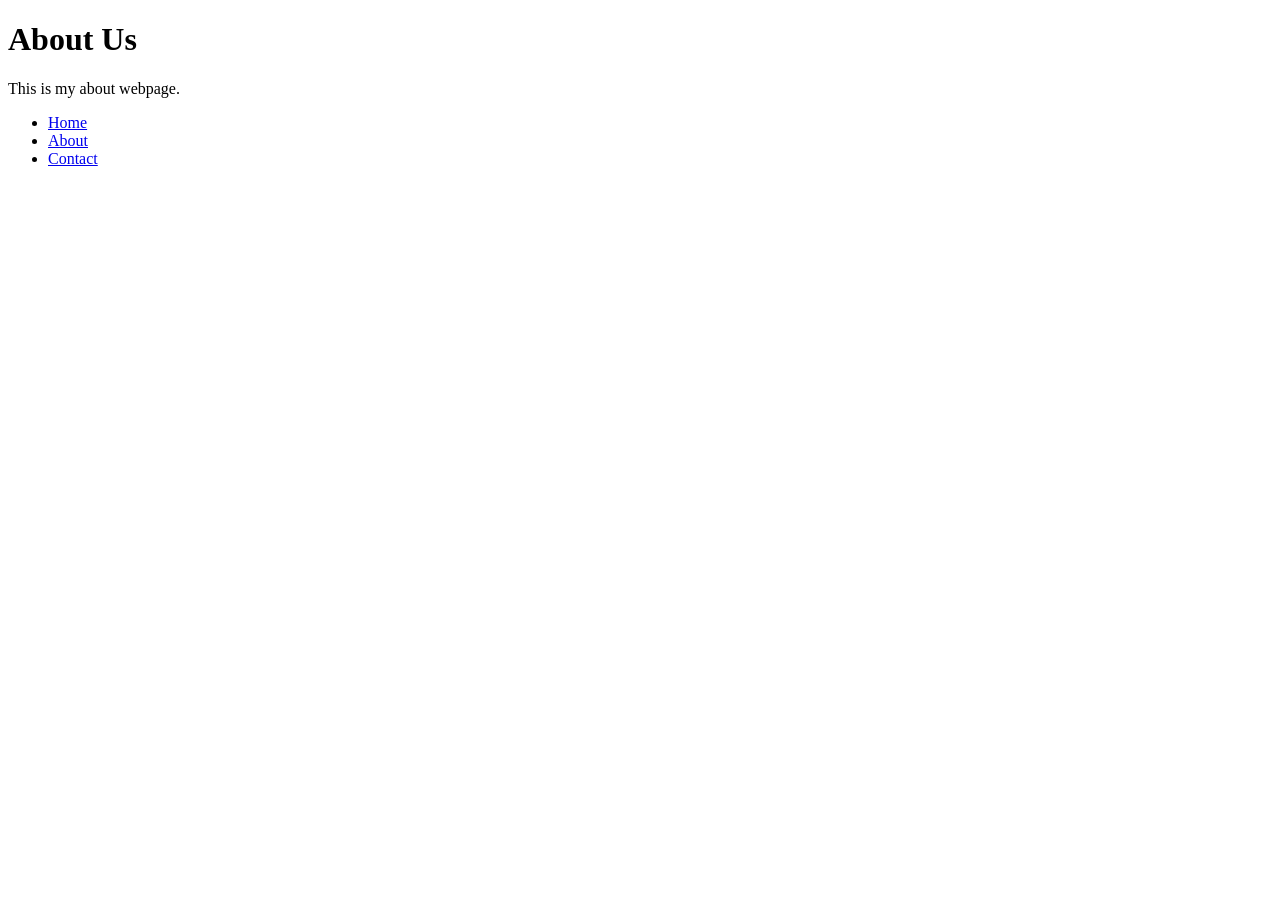
==== about.html @ a6cf5f44 "added some pages" ====
<!DOCTYPE html>
<html lang="en">

<head>
    <meta charset="UTF-8">
    <meta name="viewport" content="width=device-width, initial-scale=1.0">
    <title>My Website</title>
</head>

<body>
    <h1>About Us</h1>

    <p>This is my about webpage.</p>

    <ul>
        <li>
            <a href="index.html">Home</a>
        </li>
        <li>
            <a href="about.html">About</a>
        </li>
        <li>
            <a href="contact.html">Contact</a>
        </li>
    </ul>
</body>

</html>
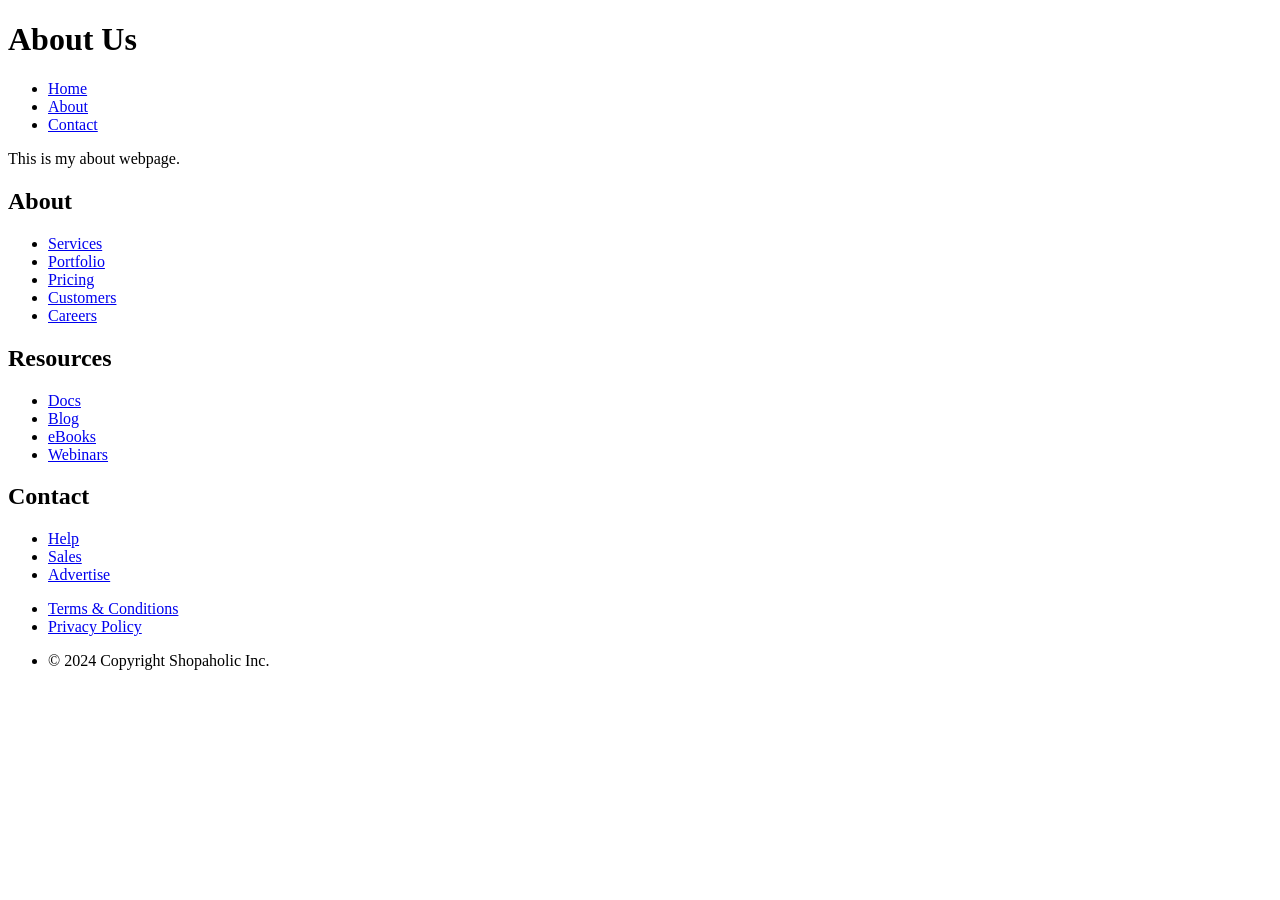
==== commit 0833f08f: "added footer" ====
--- a/about.html
+++ b/about.html
@@ -4,25 +4,81 @@
 <head>
     <meta charset="UTF-8">
     <meta name="viewport" content="width=device-width, initial-scale=1.0">
-    <title>My Website</title>
+    <title>About me | Vladyslav Mahonia</title>
 </head>
 
 <body>
-    <h1>About Us</h1>
+    <header>
+        <h1>About Us</h1>
 
-    <p>This is my about webpage.</p>
+        <nav>
+            <ul>
+                <li>
+                    <a href="./index.html">Home</a>
+                </li>
+                <li>
+                    <a href="./about.html">About</a>
+                </li>
+                <li>
+                    <a href="./contact.html">Contact</a>
+                </li>
+            </ul>
+        </nav>
+    </header>
 
-    <ul>
-        <li>
-            <a href="index.html">Home</a>
-        </li>
-        <li>
-            <a href="about.html">About</a>
-        </li>
-        <li>
-            <a href="contact.html">Contact</a>
-        </li>
-    </ul>
+    <main>
+        <section>
+            <p>This is my about webpage.</p>
+        </section>
+    </main>
+
+    <footer>
+        <section>
+            <div>
+                <h2>About</h2>
+
+                <ul>
+                    <li><a href="#">Services</a></li>
+                    <li><a href="#">Portfolio</a></li>
+                    <li><a href="#">Pricing</a></li>
+                    <li><a href="#">Customers</a></li>
+                    <li><a href="#">Careers</a></li>
+                </ul>
+            </div>
+
+            <div>
+                <h2>Resources</h2>
+
+                <ul>
+                    <li><a href="https://support.google.com/adspolicy/answer/13156083?hl=uk" target="_blank">Docs</a></li>
+                    <li><a href="#">Blog</a></li>
+                    <li><a href="#">eBooks</a></li>
+                    <li><a href="#">Webinars</a></li>
+                </ul>
+            </div>
+
+            <div>
+                <h2>Contact</h2>
+
+                <ul>
+                    <li><a href="#">Help</a></li>
+                    <li><a href="#">Sales</a></li>
+                    <li><a href="#">Advertise</a></li>
+
+                </ul>
+            </div>
+        </section>
+        <!-- Footer legal -->
+        <section>
+            <ul>
+                <li><a href="#">Terms &amp; Conditions</a></li>
+                <li><a href="#">Privacy Policy</a></li>
+                <li>
+                    <p>&copy; 2024 Copyright Shopaholic Inc.</p>
+                </li>
+            </ul>
+        </section>
+    </footer>
 </body>
 
 </html>
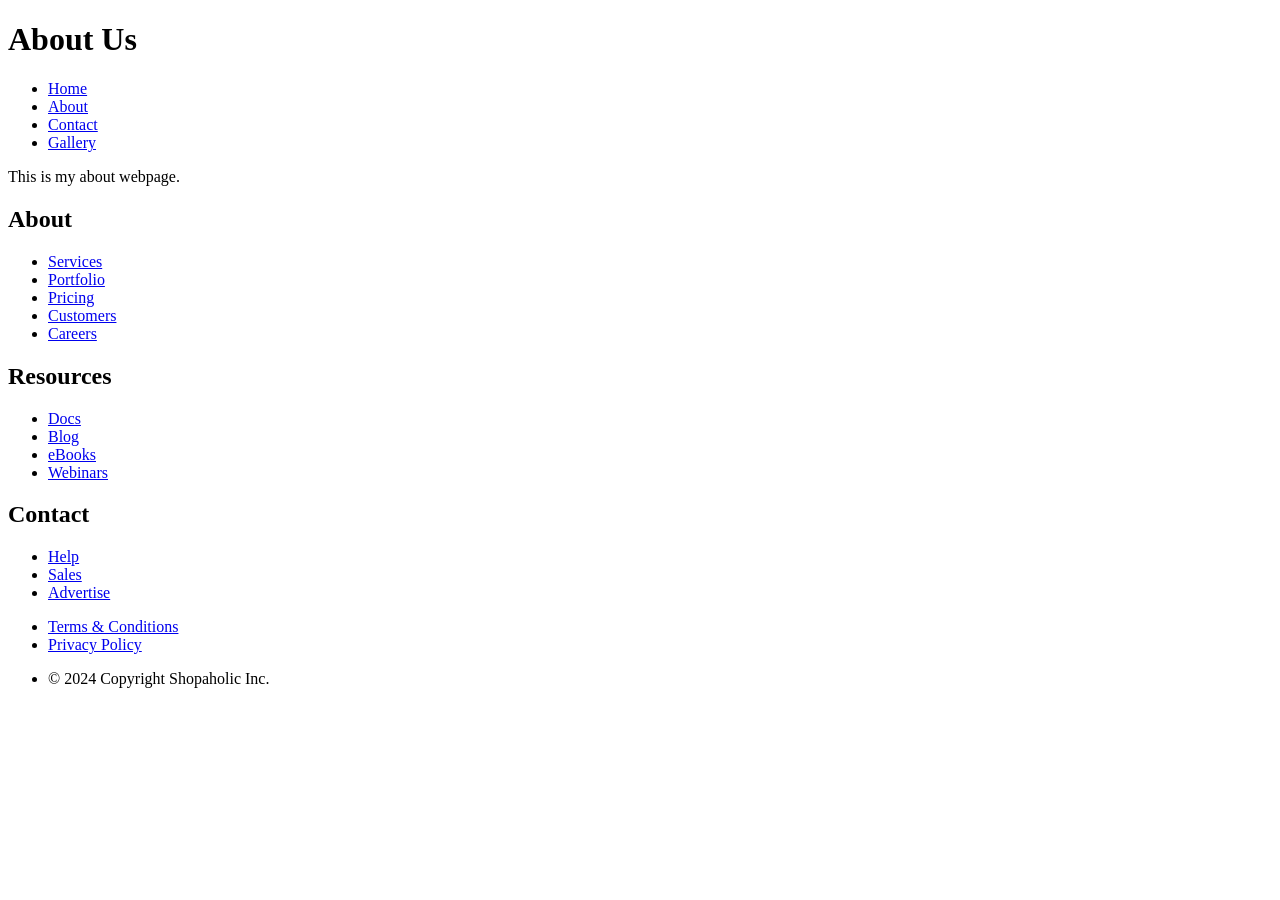
==== commit dcc76d92: "added fonts and fotn-size" ====
--- a/about.html
+++ b/about.html
@@ -5,6 +5,10 @@
     <meta charset="UTF-8">
     <meta name="viewport" content="width=device-width, initial-scale=1.0">
     <title>About me | Vladyslav Mahonia</title>
+    <link rel="preconnect" href="https://fonts.googleapis.com">
+    <link rel="preconnect" href="https://fonts.gstatic.com" crossorigin>
+    <link href="https://fonts.googleapis.com/css2?family=Roboto:ital,wght@0,100..900;1,100..900&display=swap"
+        rel="stylesheet">
 </head>
 
 <body>
@@ -21,6 +25,9 @@
                 </li>
                 <li>
                     <a href="./contact.html">Contact</a>
+                </li>
+                <li>
+                    <a href="./gallery.html">Gallery</a>
                 </li>
             </ul>
         </nav>
@@ -50,7 +57,8 @@
                 <h2>Resources</h2>
 
                 <ul>
-                    <li><a href="https://support.google.com/adspolicy/answer/13156083?hl=uk" target="_blank">Docs</a></li>
+                    <li><a href="https://support.google.com/adspolicy/answer/13156083?hl=uk" target="_blank">Docs</a>
+                    </li>
                     <li><a href="#">Blog</a></li>
                     <li><a href="#">eBooks</a></li>
                     <li><a href="#">Webinars</a></li>
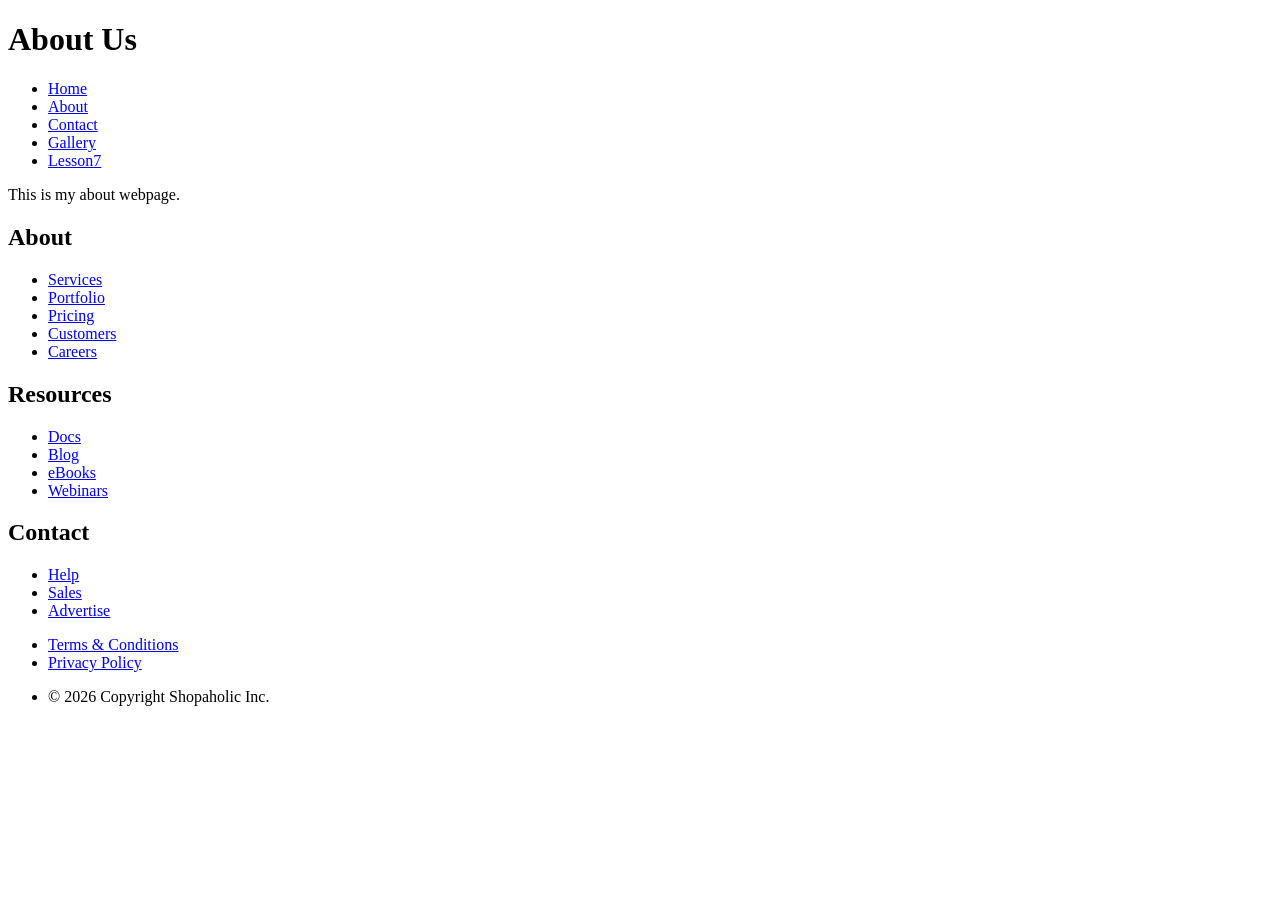
==== commit 5cf96914: "added lesson 7, fix copyright" ====
--- a/about.html
+++ b/about.html
@@ -28,6 +28,10 @@
                 </li>
                 <li>
                     <a href="./gallery.html">Gallery</a>
+                </li>
+
+                <li>
+                    <a href="./lesson7.html">Lesson7</a>
                 </li>
             </ul>
         </nav>
@@ -82,7 +86,7 @@
                 <li><a href="#">Terms &amp; Conditions</a></li>
                 <li><a href="#">Privacy Policy</a></li>
                 <li>
-                    <p>&copy; 2024 Copyright Shopaholic Inc.</p>
+                    <p>&copy; 2026 Copyright Shopaholic Inc.</p>
                 </li>
             </ul>
         </section>
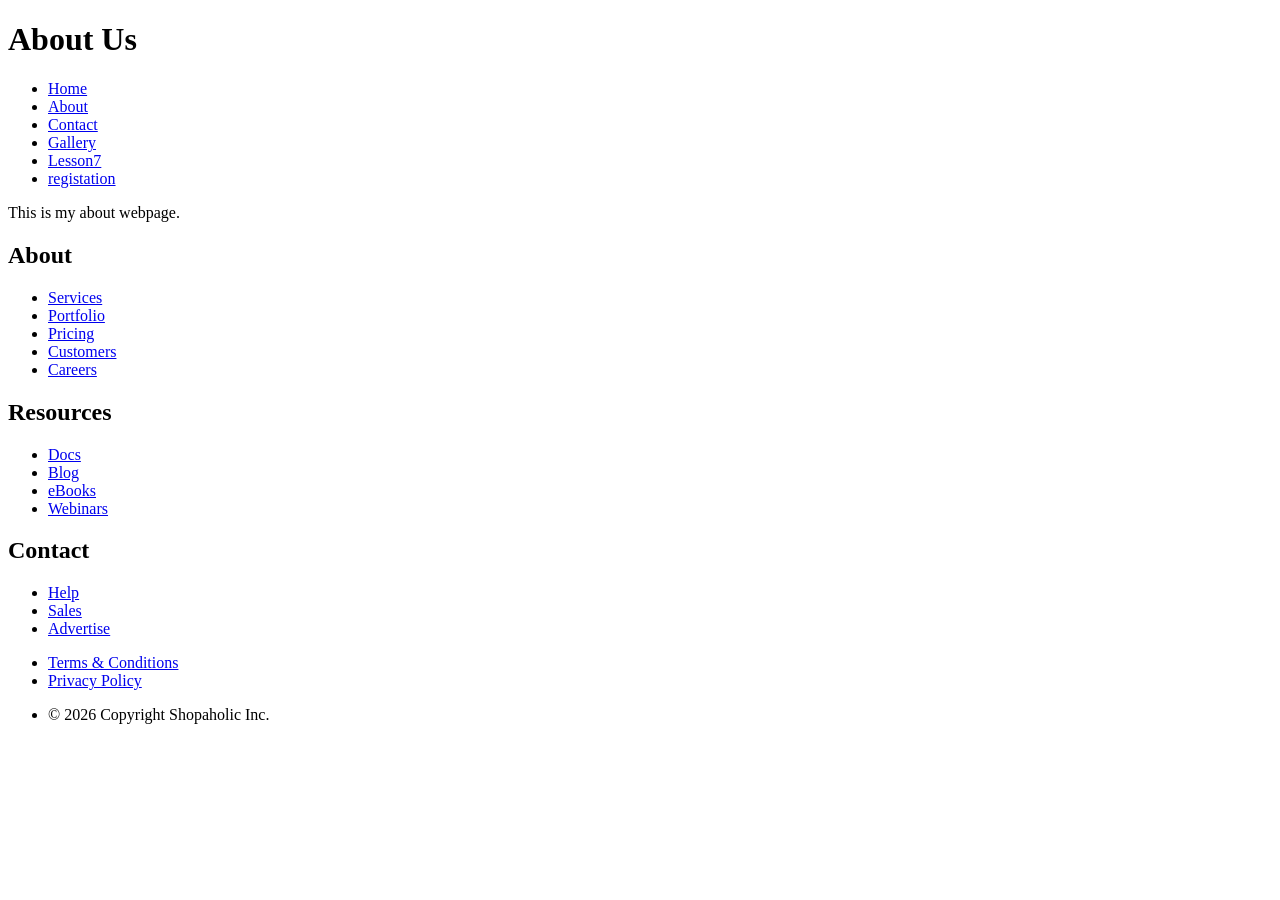
==== commit a9d467df: "added registration form" ====
--- a/about.html
+++ b/about.html
@@ -32,6 +32,9 @@
 
                 <li>
                     <a href="./lesson7.html">Lesson7</a>
+                </li>
+                <li>
+                    <a href="./registation.html">registation</a>
                 </li>
             </ul>
         </nav>
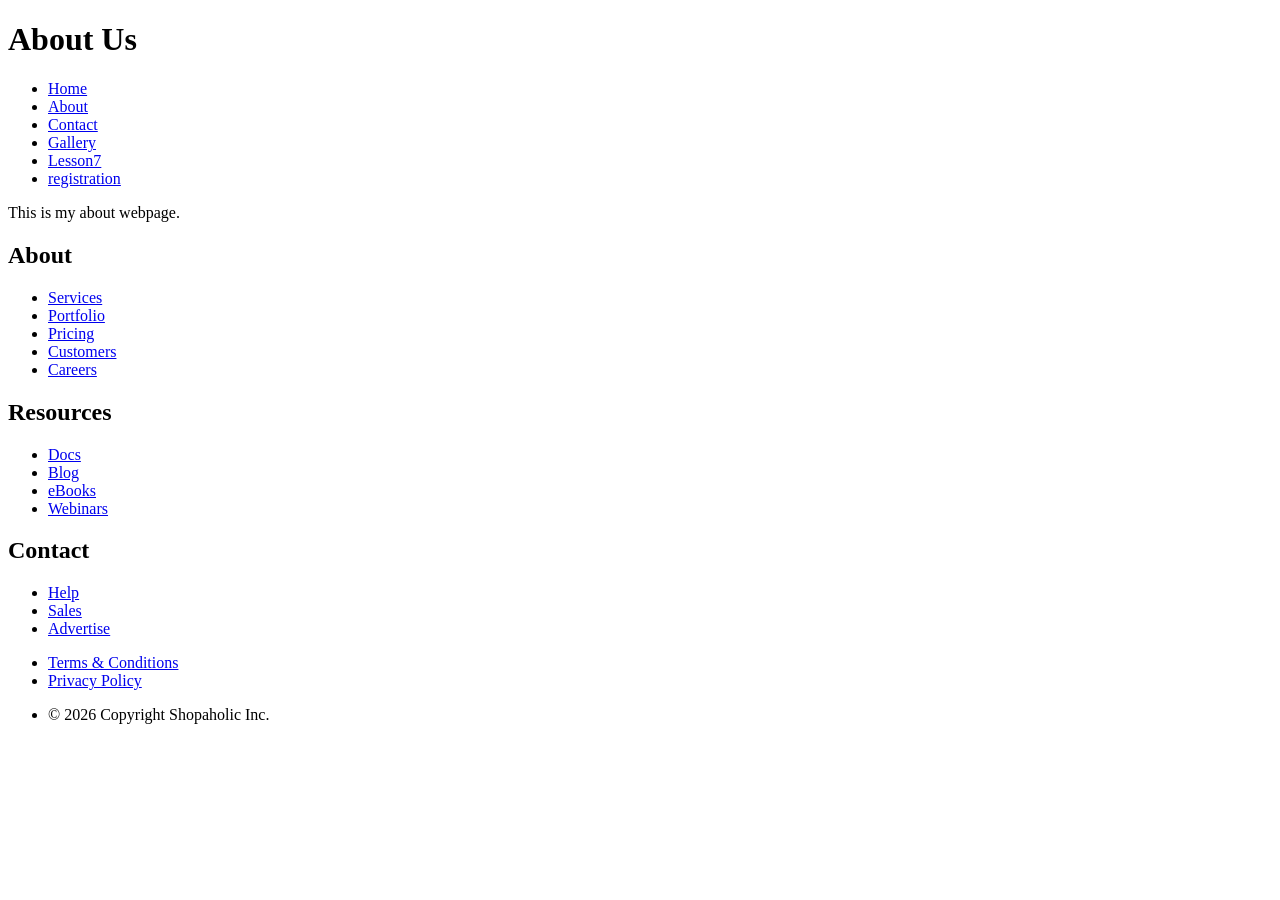
==== commit d1bee7a2: "fix registation to registration, added nav.html, added bav.css" ====
--- a/about.html
+++ b/about.html
@@ -34,7 +34,7 @@
                     <a href="./lesson7.html">Lesson7</a>
                 </li>
                 <li>
-                    <a href="./registation.html">registation</a>
+                    <a href="./registration.html">registration</a>
                 </li>
             </ul>
         </nav>
